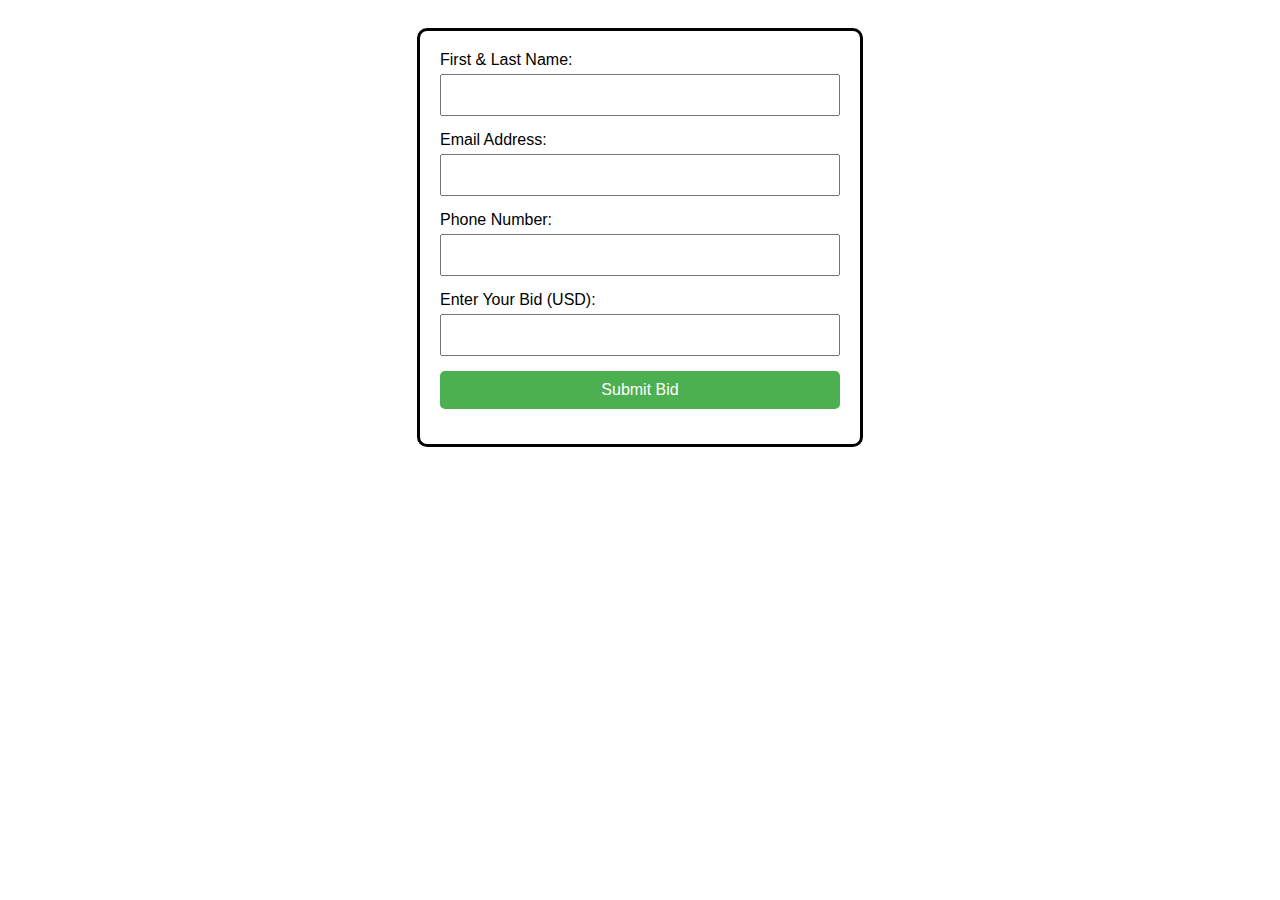
==== iframe-content.html @ 9c5e7e2e "Update iframe-content.html" ====
<!DOCTYPE html>
<html lang="en">
<head>
    <meta charset="UTF-8">
    <meta name="viewport" content="width=device-width, initial-scale=1.0">
    <style>
        body {
            font-family: Arial, sans-serif;
            padding: 20px;
        }
        .form-container {
            border: 3px solid black;
            border-radius: 10px;
            padding: 20px;
            max-width: 400px;
            margin: auto;
        }
        form {
            display: flex;
            flex-direction: column;
        }
        label {
            margin-bottom: 5px;
        }
        input, button {
            margin-bottom: 15px;
            padding: 10px;
            font-size: 16px;
        }
        button {
            cursor: pointer;
            background-color: #4CAF50;
            color: white;
            border: none;
            border-radius: 5px;
        }
    </style>
</head>
<body>
    <div class="form-container">
        <form id="bid-form" onsubmit="submitBid(event)">
            <label for="name">First & Last Name:</label>
            <input type="text" id="name" name="name" required>

            <label for="email">Email Address:</label>
            <input type="email" id="email" name="email" required>

            <label for="phone">Phone Number:</label>
            <input type="tel" id="phone" name="phone" required>

            <label for="bid">Enter Your Bid (USD):</label>
            <input type="number" id="bid" name="bid" min="11000" step="1000" required>

            <button type="submit">Submit Bid</button>
        </form>
    </div>

    <script>
    function submitBid(event) {
        event.preventDefault();

        const bidData = {
            name: document.getElementById("name").value,
            email: document.getElementById("email").value,
            phone: document.getElementById("phone").value,
            bid: parseInt(document.getElementById("bid").value)
        };

        console.log("Submitting bid:", bidData); // Debugging statement

        // Validate bid amount before storing and sending
        if (bidData.bid < parseInt(document.getElementById("bid").min)) {
            alert(`Your bid must be at least $${document.getElementById("bid").min}.`);
            return;
        }

        // Fetch the current highest bid from the server before submission
        fetch("https://sprouterbidapi.glitch.me/retrieve-bids")
            .then(response => response.json())
            .then(data => {
                const highestBid = Math.max(...data.map(bid => bid.bid), 0);

                if (bidData.bid <= highestBid) {
                    alert(`Your bid must be higher than the current highest bid of $${highestBid}.`);
                    return;
                }

                // Send the bid data to the API for persistent storage
                return fetch("https://sprouterbidapi.glitch.me/submit-bid", {
                    method: "POST",
                    headers: {
                        "Content-Type": "application/json"
                    },
                    body: JSON.stringify(bidData)
                });
            })
            .then(response => {
                if (!response.ok) {
                    throw new Error(`Error submitting bid: ${response.statusText}`);
                }
                return response.json();
            })
            .then(data => {
                console.log("Bid submission response:", data); // Debugging statement
                alert(data.message);

                // Clear input fields
                document.getElementById("bid-form").reset();

                // Notify the parent window to update the bidding history
                window.parent.postMessage({ type: "bidSubmitted" }, "*");

                // Scroll to the bid history (optional)
                window.parent.postMessage({ type: "scrollToHistory" }, "*");
            })
            .catch(error => {
                console.error("Error:", error); // Log the error to the console
                alert("There was an error submitting your bid. Please try again later.");
            });
    }

    // Listen for messages from the parent window to update the minimum bid
    window.addEventListener("message", function(event) {
        const allowedOrigins = ["https://bcraig158.github.io", "https://sprouter.app", "https://spro.me", "https://spro.biz", "https://spro.vip"];
        
        if (!allowedOrigins.includes(event.origin)) {
            console.warn("Origin not allowed: " + event.origin); // Add warning if the origin is not allowed
            return;
        }

        if (event.data.type === "updateBids") {
            // Display the received bid data in the parent page
            const bids = event.data.bids;
            displayBids(bids); // Implement a function to display the bids in the parent page
        }

        if (event.data.type === "iframeLoaded") {
            // Request bid data from the iframe
            document.querySelector("iframe").contentWindow.postMessage({ type: "requestBids" }, event.origin);
        }
    }, false);

    // Notify the parent window that the iframe has loaded
    window.addEventListener("load", function() {
        const allowedOrigins = ["https://sprouter.app", "https://spro.me", "https://spro.biz", "https://spro.vip"];
        
        allowedOrigins.forEach(function(origin) {
            try {
                window.parent.postMessage({ type: "iframeLoaded" }, origin);
            } catch (error) {
                console.error("Failed to communicate with parent:", error); // Handle communication errors
            }
        });
        
        updateParentWithBidData(); // Send the initial bid data to the parent
    });

    // Function to send bid data to the parent
    function updateParentWithBidData() {
        fetch("https://sprouterbidapi.glitch.me/retrieve-bids")
        .then(response => response.json())
        .then(data => {
            const allowedOrigins = ["https://sprouter.app", "https://spro.me", "https://spro.biz", "https://spro.vip"];
            allowedOrigins.forEach(function(origin) {
                try {
                    window.parent.postMessage({ type: "updateBids", bids: data }, origin);
                } catch (error) {
                    console.error("Failed to send bid data to parent:", error); // Handle postMessage errors
                }
            });
        })
        .catch(error => {
            console.error("Error fetching bids:", error); // Log any errors encountered while fetching bids
        });
    }
</script>
</body>
</html>
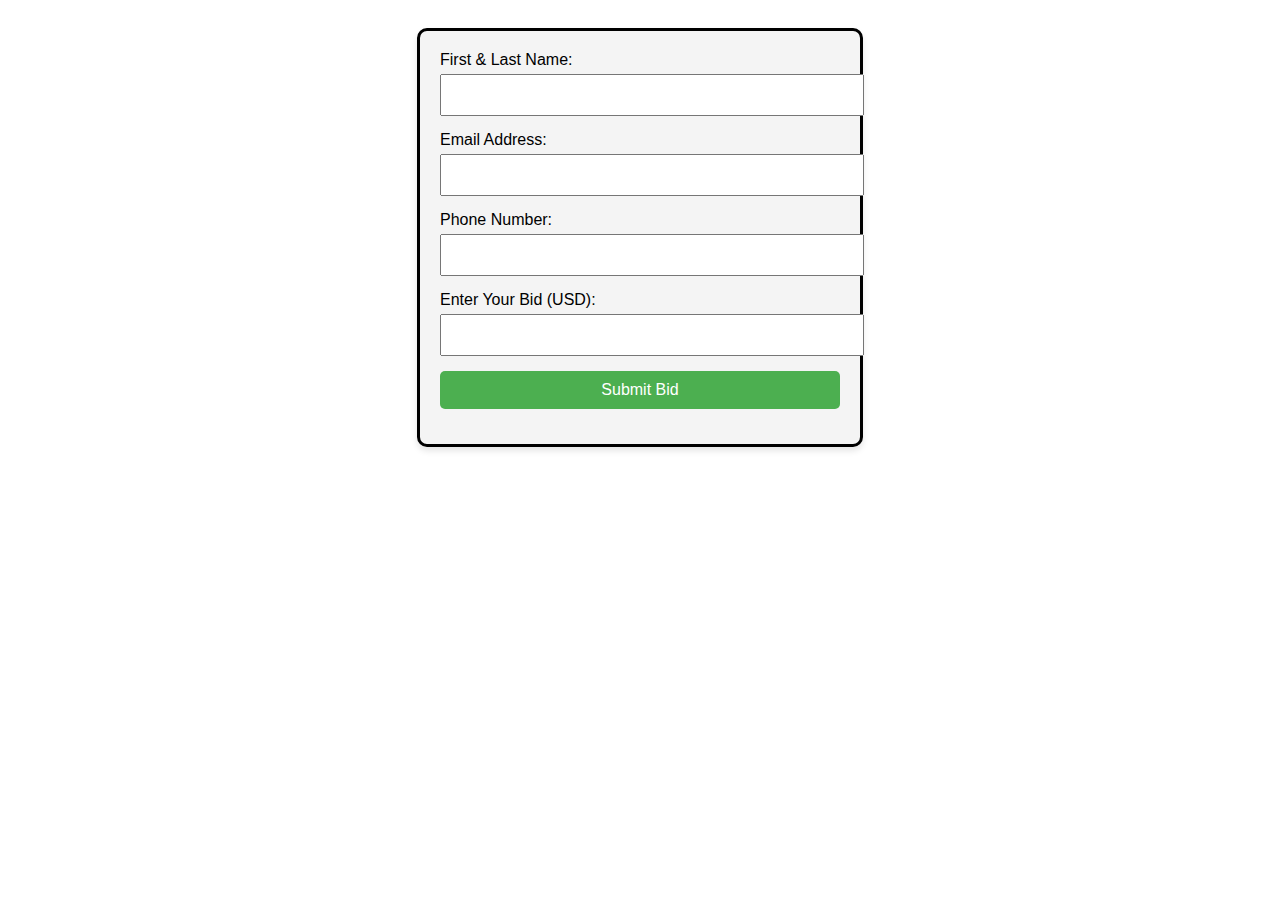
==== commit 3b61c193: "Update iframe-content.html" ====
--- a/iframe-content.html
+++ b/iframe-content.html
@@ -8,16 +8,25 @@
             font-family: Arial, sans-serif;
             padding: 20px;
         }
-        .form-container {
+        .form-container, .submission-banner {
             border: 3px solid black;
             border-radius: 10px;
             padding: 20px;
             max-width: 400px;
             margin: auto;
+            display: flex;
+            flex-direction: column;
+            align-items: center;
+            justify-content: center;
+            box-shadow: 0px 4px 6px rgba(0, 0, 0, 0.1);
+        }
+        .form-container {
+            background-color: #f4f4f4;
         }
         form {
             display: flex;
             flex-direction: column;
+            width: 100%;
         }
         label {
             margin-bottom: 5px;
@@ -26,6 +35,7 @@
             margin-bottom: 15px;
             padding: 10px;
             font-size: 16px;
+            width: 100%;
         }
         button {
             cursor: pointer;
@@ -33,11 +43,32 @@
             color: white;
             border: none;
             border-radius: 5px;
+            transition: background-color 0.3s;
+        }
+        button:hover {
+            background-color: #45a049;
+        }
+        .submission-banner {
+            background-color: #4CAF50;
+            color: white;
+            display: none;
+            text-align: center;
+            flex-direction: column;
+            padding: 30px;
+            cursor: pointer;
+            transition: all 0.3s ease-in-out;
+        }
+        .submission-banner h2 {
+            font-size: 24px;
+            margin-bottom: 10px;
+        }
+        .submission-banner p {
+            margin-top: 0;
         }
     </style>
 </head>
 <body>
-    <div class="form-container">
+    <div class="form-container" id="form-container">
         <form id="bid-form" onsubmit="submitBid(event)">
             <label for="name">First & Last Name:</label>
             <input type="text" id="name" name="name" required>
@@ -53,6 +84,11 @@
 
             <button type="submit">Submit Bid</button>
         </form>
+    </div>
+
+    <div class="submission-banner" id="submission-banner" onclick="resetForm()">
+        <h2>Congrats your bid was submitted sucka!</h2>
+        <p>Click here to submit another bid.</p>
     </div>
 
     <script>
@@ -66,15 +102,13 @@
             bid: parseInt(document.getElementById("bid").value)
         };
 
-        console.log("Submitting bid:", bidData); // Debugging statement
-
-        // Validate bid amount before storing and sending
+        console.log("Submitting bid:", bidData);
+
         if (bidData.bid < parseInt(document.getElementById("bid").min)) {
             alert(`Your bid must be at least $${document.getElementById("bid").min}.`);
             return;
         }
 
-        // Fetch the current highest bid from the server before submission
         fetch("https://sprouterbidapi.glitch.me/retrieve-bids")
             .then(response => response.json())
             .then(data => {
@@ -85,7 +119,6 @@
                     return;
                 }
 
-                // Send the bid data to the API for persistent storage
                 return fetch("https://sprouterbidapi.glitch.me/submit-bid", {
                     method: "POST",
                     headers: {
@@ -101,46 +134,47 @@
                 return response.json();
             })
             .then(data => {
-                console.log("Bid submission response:", data); // Debugging statement
+                console.log("Bid submission response:", data);
                 alert(data.message);
 
-                // Clear input fields
                 document.getElementById("bid-form").reset();
 
-                // Notify the parent window to update the bidding history
                 window.parent.postMessage({ type: "bidSubmitted" }, "*");
-
-                // Scroll to the bid history (optional)
                 window.parent.postMessage({ type: "scrollToHistory" }, "*");
+
+                // Show the submission banner
+                document.getElementById("form-container").style.display = "none";
+                document.getElementById("submission-banner").style.display = "flex";
             })
             .catch(error => {
-                console.error("Error:", error); // Log the error to the console
+                console.error("Error:", error);
                 alert("There was an error submitting your bid. Please try again later.");
             });
     }
 
-    // Listen for messages from the parent window to update the minimum bid
+    function resetForm() {
+        document.getElementById("form-container").style.display = "flex";
+        document.getElementById("submission-banner").style.display = "none";
+    }
+
     window.addEventListener("message", function(event) {
         const allowedOrigins = ["https://bcraig158.github.io", "https://sprouter.app", "https://spro.me", "https://spro.biz", "https://spro.vip"];
         
         if (!allowedOrigins.includes(event.origin)) {
-            console.warn("Origin not allowed: " + event.origin); // Add warning if the origin is not allowed
+            console.warn("Origin not allowed: " + event.origin);
             return;
         }
 
         if (event.data.type === "updateBids") {
-            // Display the received bid data in the parent page
             const bids = event.data.bids;
-            displayBids(bids); // Implement a function to display the bids in the parent page
+            displayBids(bids);
         }
 
         if (event.data.type === "iframeLoaded") {
-            // Request bid data from the iframe
             document.querySelector("iframe").contentWindow.postMessage({ type: "requestBids" }, event.origin);
         }
     }, false);
 
-    // Notify the parent window that the iframe has loaded
     window.addEventListener("load", function() {
         const allowedOrigins = ["https://sprouter.app", "https://spro.me", "https://spro.biz", "https://spro.vip"];
         
@@ -148,14 +182,13 @@
             try {
                 window.parent.postMessage({ type: "iframeLoaded" }, origin);
             } catch (error) {
-                console.error("Failed to communicate with parent:", error); // Handle communication errors
+                console.error("Failed to communicate with parent:", error);
             }
         });
         
-        updateParentWithBidData(); // Send the initial bid data to the parent
+        updateParentWithBidData();
     });
 
-    // Function to send bid data to the parent
     function updateParentWithBidData() {
         fetch("https://sprouterbidapi.glitch.me/retrieve-bids")
         .then(response => response.json())
@@ -165,15 +198,15 @@
                 try {
                     window.parent.postMessage({ type: "updateBids", bids: data }, origin);
                 } catch (error) {
-                    console.error("Failed to send bid data to parent:", error); // Handle postMessage errors
+                    console.error("Failed to send bid data to parent:", error);
                 }
             });
         })
         .catch(error => {
-            console.error("Error fetching bids:", error); // Log any errors encountered while fetching bids
+            console.error("Error fetching bids:", error);
         });
     }
-</script>
+    </script>
 </body>
 </html>
 
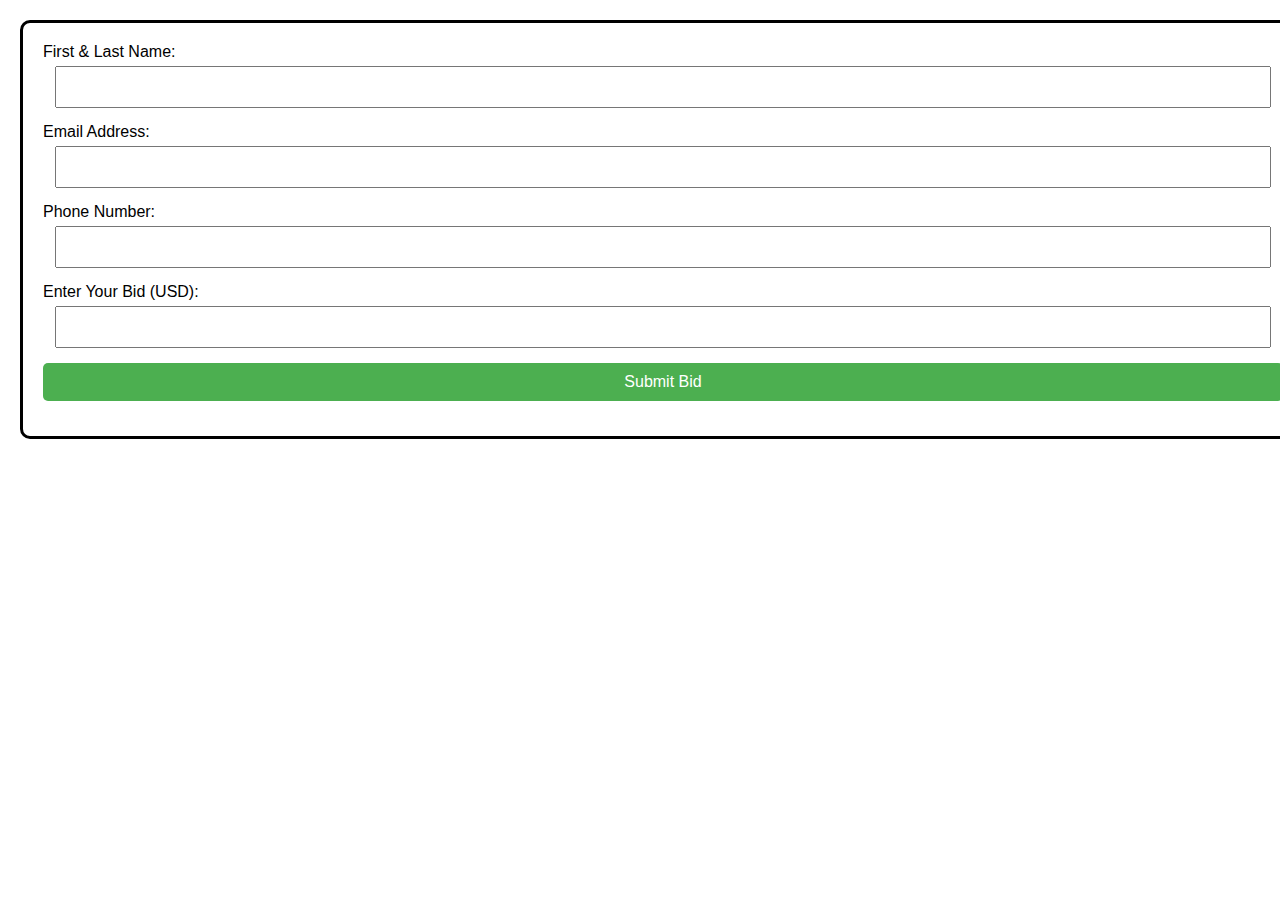
==== commit 17c3c0c2: "Update iframe-content.html" ====
--- a/iframe-content.html
+++ b/iframe-content.html
@@ -7,21 +7,16 @@
         body {
             font-family: Arial, sans-serif;
             padding: 20px;
-        }
-        .form-container, .submission-banner {
+            margin: 0;
+            box-sizing: border-box;
+        }
+        .form-container {
             border: 3px solid black;
             border-radius: 10px;
             padding: 20px;
-            max-width: 400px;
+            max-width: 100%;
+            width: 100%;
             margin: auto;
-            display: flex;
-            flex-direction: column;
-            align-items: center;
-            justify-content: center;
-            box-shadow: 0px 4px 6px rgba(0, 0, 0, 0.1);
-        }
-        .form-container {
-            background-color: #f4f4f4;
         }
         form {
             display: flex;
@@ -35,7 +30,9 @@
             margin-bottom: 15px;
             padding: 10px;
             font-size: 16px;
-            width: 100%;
+            width: calc(100% - 24px);
+            margin: 0 auto 15px auto;
+            box-sizing: border-box;
         }
         button {
             cursor: pointer;
@@ -43,32 +40,28 @@
             color: white;
             border: none;
             border-radius: 5px;
-            transition: background-color 0.3s;
-        }
-        button:hover {
-            background-color: #45a049;
-        }
-        .submission-banner {
-            background-color: #4CAF50;
+            width: 100%;
+        }
+        .success-banner {
+            display: none;
+            background-color: #28a745;
             color: white;
-            display: none;
+            padding: 20px;
             text-align: center;
-            flex-direction: column;
-            padding: 30px;
+            font-size: 24px;
+            border-radius: 10px;
             cursor: pointer;
-            transition: all 0.3s ease-in-out;
-        }
-        .submission-banner h2 {
-            font-size: 24px;
-            margin-bottom: 10px;
-        }
-        .submission-banner p {
-            margin-top: 0;
+            margin: auto;
+            max-width: 100%;
+            width: 100%;
+        }
+        .success-banner.active {
+            display: block;
         }
     </style>
 </head>
 <body>
-    <div class="form-container" id="form-container">
+    <div class="form-container">
         <form id="bid-form" onsubmit="submitBid(event)">
             <label for="name">First & Last Name:</label>
             <input type="text" id="name" name="name" required>
@@ -84,11 +77,7 @@
 
             <button type="submit">Submit Bid</button>
         </form>
-    </div>
-
-    <div class="submission-banner" id="submission-banner" onclick="resetForm()">
-        <h2>Congrats your bid was submitted sucka!</h2>
-        <p>Click here to submit another bid.</p>
+        <div id="success-banner" class="success-banner" onclick="resetForm()">Congrats your bid was submitted sucka! Click here to submit another bid.</div>
     </div>
 
     <script>
@@ -104,6 +93,7 @@
 
         console.log("Submitting bid:", bidData);
 
+        // Validate bid amount before storing and sending
         if (bidData.bid < parseInt(document.getElementById("bid").min)) {
             alert(`Your bid must be at least $${document.getElementById("bid").min}.`);
             return;
@@ -119,6 +109,7 @@
                     return;
                 }
 
+                // Send the bid data to the API for persistent storage
                 return fetch("https://sprouterbidapi.glitch.me/submit-bid", {
                     method: "POST",
                     headers: {
@@ -135,16 +126,16 @@
             })
             .then(data => {
                 console.log("Bid submission response:", data);
-                alert(data.message);
-
-                document.getElementById("bid-form").reset();
-
+
+                // Show the success banner and hide the form
+                document.getElementById("bid-form").style.display = "none";
+                document.getElementById("success-banner").classList.add("active");
+
+                // Notify the parent window to update the bidding history
                 window.parent.postMessage({ type: "bidSubmitted" }, "*");
+
+                // Scroll to the bid history (optional)
                 window.parent.postMessage({ type: "scrollToHistory" }, "*");
-
-                // Show the submission banner
-                document.getElementById("form-container").style.display = "none";
-                document.getElementById("submission-banner").style.display = "flex";
             })
             .catch(error => {
                 console.error("Error:", error);
@@ -153,8 +144,8 @@
     }
 
     function resetForm() {
-        document.getElementById("form-container").style.display = "flex";
-        document.getElementById("submission-banner").style.display = "none";
+        document.getElementById("bid-form").style.display = "flex";
+        document.getElementById("success-banner").classList.remove("active");
     }
 
     window.addEventListener("message", function(event) {
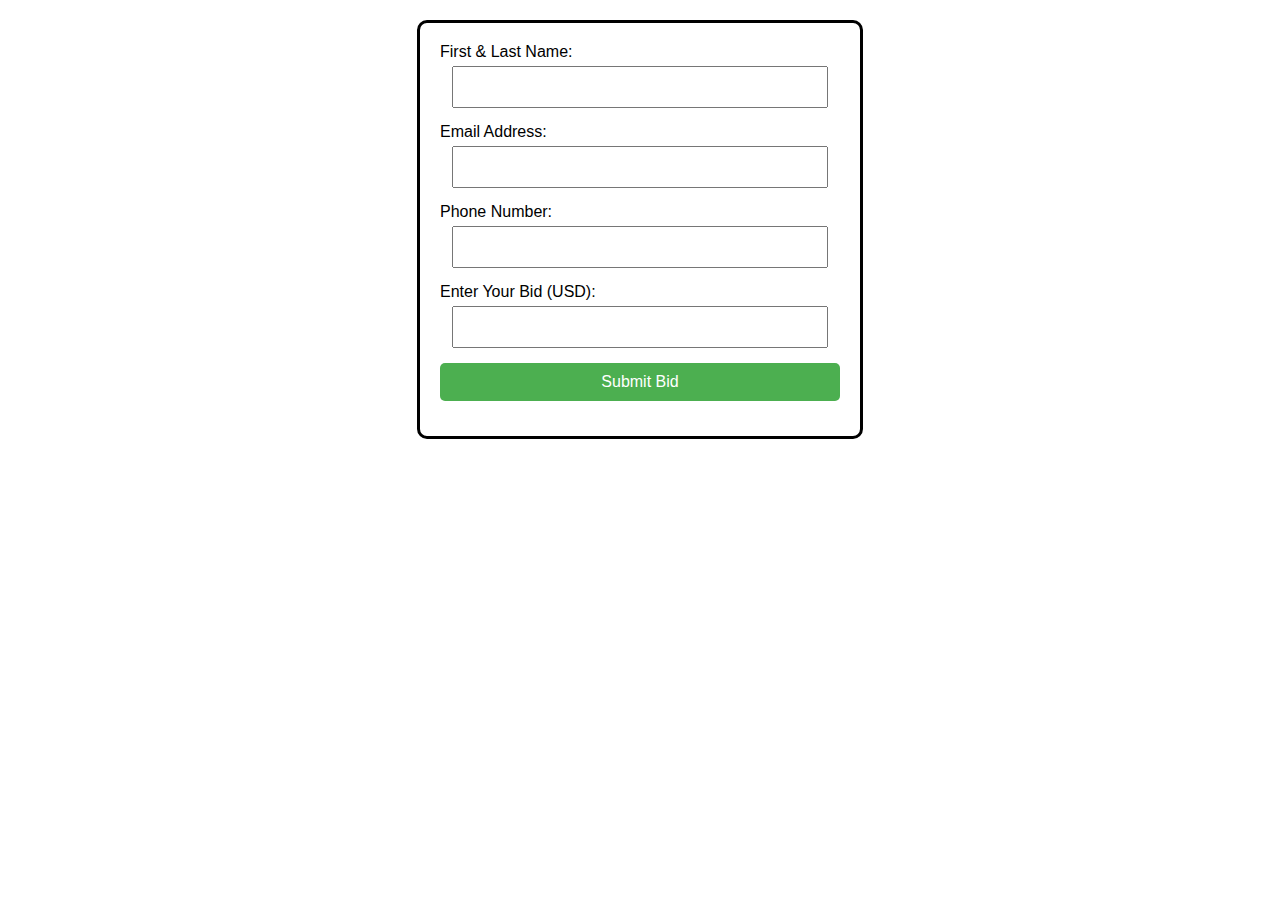
==== commit 2bda39cb: "Update iframe-content.html" ====
--- a/iframe-content.html
+++ b/iframe-content.html
@@ -14,7 +14,7 @@
             border: 3px solid black;
             border-radius: 10px;
             padding: 20px;
-            max-width: 100%;
+            max-width: 400px;
             width: 100%;
             margin: auto;
         }
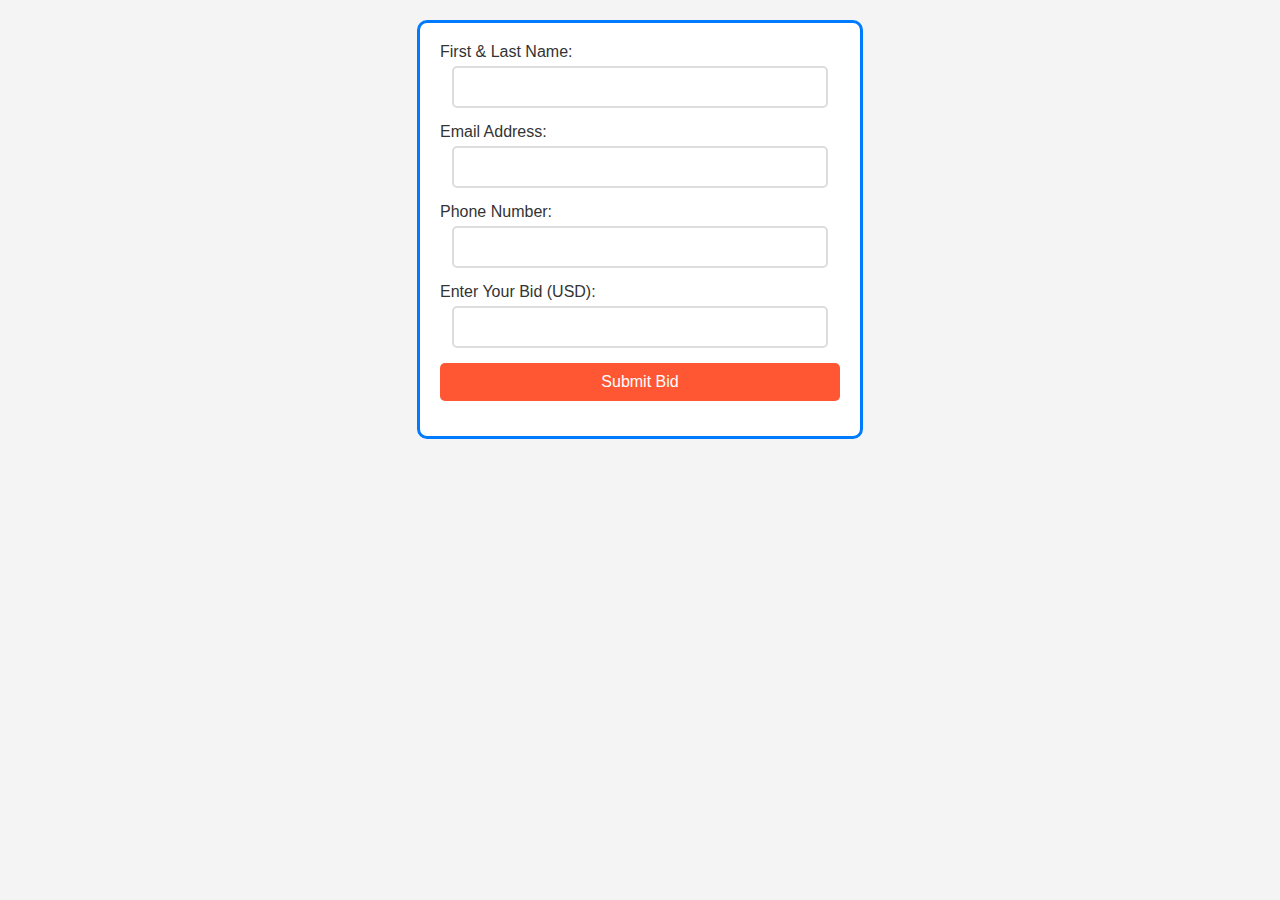
==== commit abbf5a68: "Update iframe-content.html" ====
--- a/iframe-content.html
+++ b/iframe-content.html
@@ -9,23 +9,30 @@
             padding: 20px;
             margin: 0;
             box-sizing: border-box;
-        }
+            background-color: #f4f4f4;
+        }
+
         .form-container {
-            border: 3px solid black;
+            border: 3px solid #007BFF; /* Deep blue border */
             border-radius: 10px;
             padding: 20px;
             max-width: 400px;
             width: 100%;
             margin: auto;
-        }
+            background-color: #fff; /* White background */
+        }
+
         form {
             display: flex;
             flex-direction: column;
             width: 100%;
         }
+
         label {
             margin-bottom: 5px;
-        }
+            color: #333; /* Dark color for text */
+        }
+
         input, button {
             margin-bottom: 15px;
             padding: 10px;
@@ -34,17 +41,29 @@
             margin: 0 auto 15px auto;
             box-sizing: border-box;
         }
+
+        input {
+            border: 2px solid #ddd;
+            border-radius: 5px;
+        }
+
         button {
             cursor: pointer;
-            background-color: #4CAF50;
+            background-color: #FF5733; /* Bright orange for CTA button */
             color: white;
             border: none;
             border-radius: 5px;
             width: 100%;
-        }
+            transition: background-color 0.3s ease;
+        }
+
+        button:hover {
+            background-color: #C70039; /* Darker red on hover */
+        }
+
         .success-banner {
             display: none;
-            background-color: #28a745;
+            background-color: #28a745; /* Green background for success */
             color: white;
             padding: 20px;
             text-align: center;
@@ -55,6 +74,7 @@
             max-width: 100%;
             width: 100%;
         }
+
         .success-banner.active {
             display: block;
         }
@@ -203,3 +223,4 @@
 
 
 
+
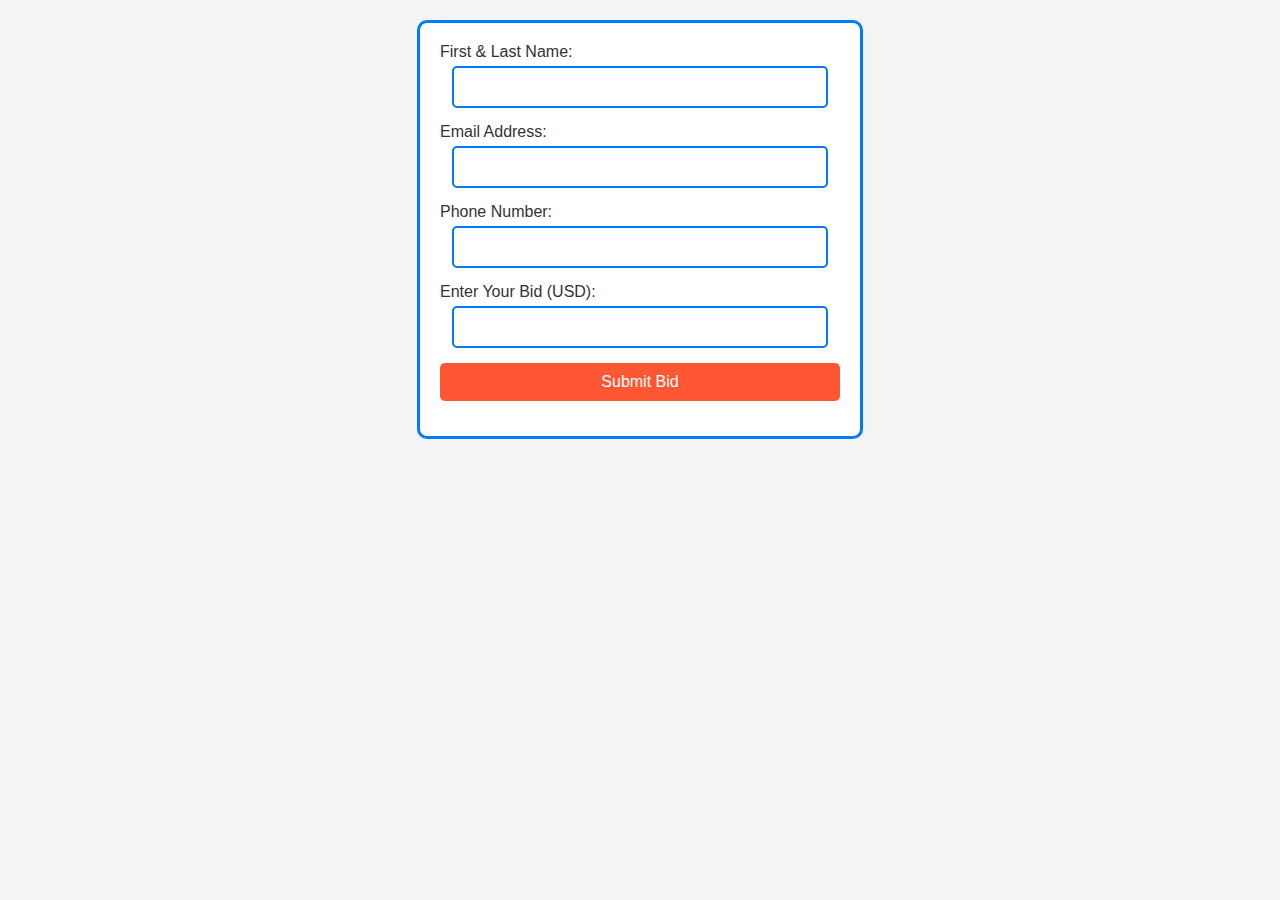
==== commit 758c0a33: "Update iframe-content.html" ====
--- a/iframe-content.html
+++ b/iframe-content.html
@@ -43,7 +43,7 @@
         }
 
         input {
-            border: 2px solid #ddd;
+            border: 2px solid #007BFF;
             border-radius: 5px;
         }
 
